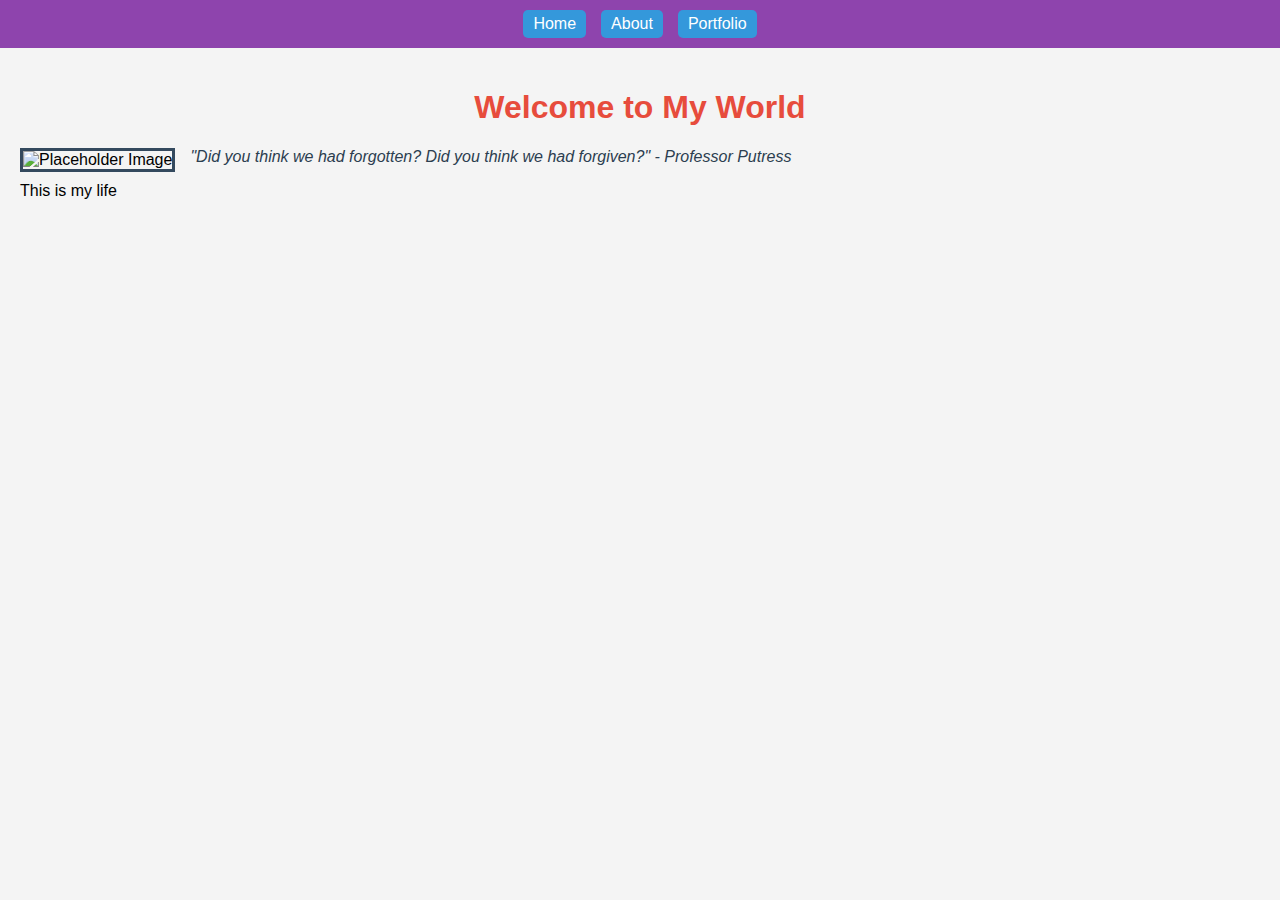
==== index.html @ caca92cf "First website" ====
<!DOCTYPE html>
<html lang="en">
<head>
    <meta charset="UTF-8">
    <meta name="viewport" content="width=device-width, initial-scale=1.0">
    <title>Personal website</title>
    <link rel="stylesheet" href="style.css">
</head>
<body>
    <nav class="navbar">
        <a href="index.html">Home</a>
        <a href="about.html">About</a>
        <a href="portfolio.html">Portfolio</a>
    </nav>

    <div class="container">
        <h1>Welcome to My World</h1>
        <img src="https://pbs.twimg.com/media/GdL9j-6WwAAZmfK?format=jpg&name=large" alt="Placeholder Image" class="floated-image">
        <blockquote class="quote">"Did you think we had forgotten? Did you think we had forgiven?" - Professor Putress</blockquote>
        <p>This is my life
        </p>

        
    </div>
</body>
</html>
---- style.css ----
body {
    font-family: Arial, sans-serif;
    margin: 0;
    padding: 0;
    background-color: #f4f4f4;
}

.navbar {
    background-color: #8e44ad;
    color: white;
    padding: 10px;
    display: flex;
    justify-content: center;
    gap: 15px;
}

.navbar a {
    color: white;
    text-decoration: none;
    padding: 5px 10px;
    border-radius: 5px;
    background-color: #3498db;
}

.navbar a:hover {
    background-color: #2ecc71;
}

.container {
    padding: 20px;
}

h1 {
    color: #e74c3c;
    text-align: center;
}

.floated-image {
    float: left;
    margin-right: 15px;
    border: 3px solid #34495e;
    max-width: 400px;
}

.quote {
    font-style: italic;
    color: #2c3e50;
    margin: 15px 0;
}

.projects {
    display: flex;
    justify-content: space-between;
    gap: 15px;
    margin-top: 20px;
}

.project {
    background-color: #ecf0f1;
    padding: 10px;
    border: 1px solid #bdc3c7;
    border-radius: 5px;
    width: 30%;
    text-align: center;
}

.project img {
    max-width: 10px;
    height: auto;
    margin-bottom: 10px;
}
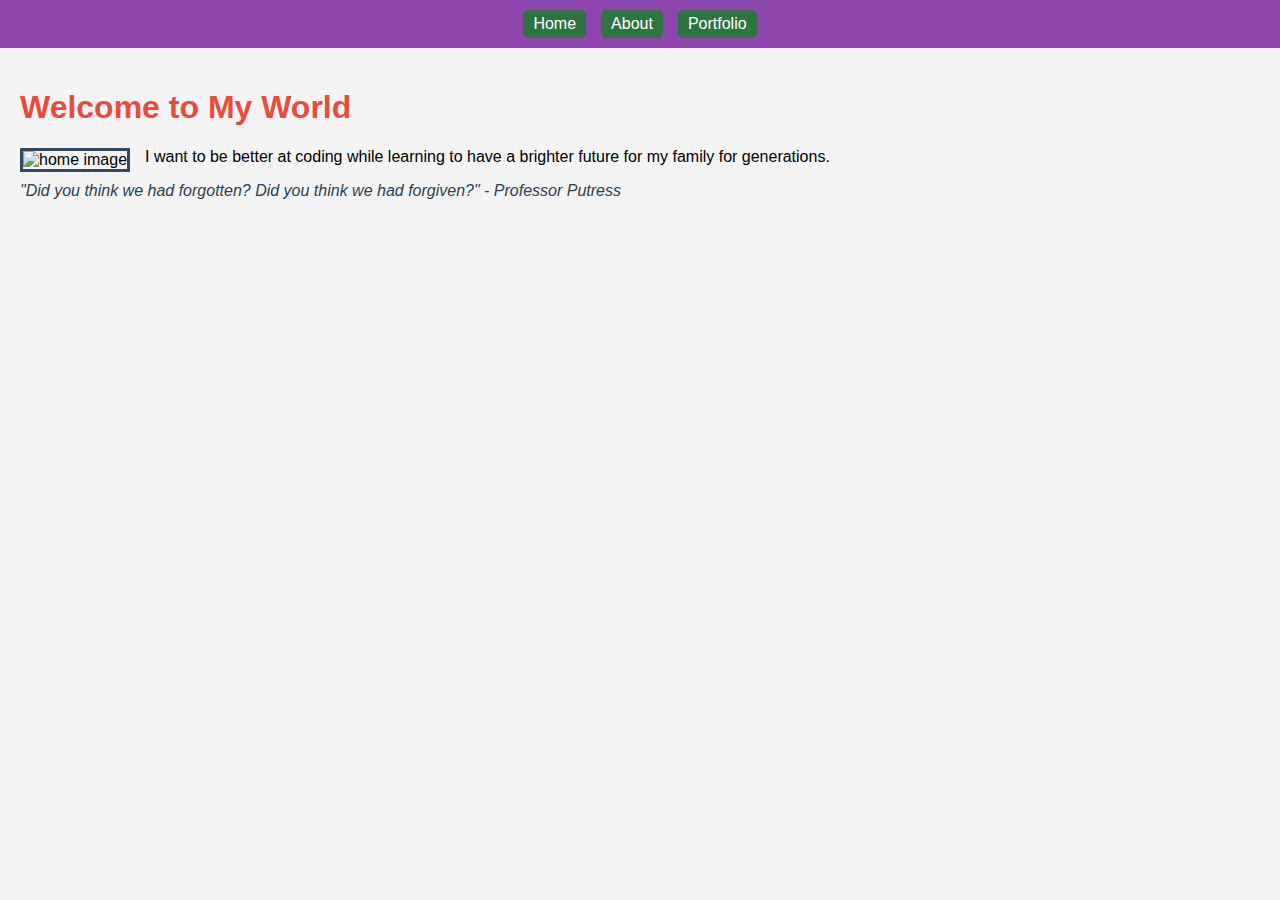
==== commit c9a181b2: "First website" ====
--- a/index.html
+++ b/index.html
@@ -5,6 +5,7 @@
     <meta name="viewport" content="width=device-width, initial-scale=1.0">
     <title>Personal website</title>
     <link rel="stylesheet" href="style.css">
+    <script src="javascript.js"></script>
 </head>
 <body>
     <nav class="navbar">
@@ -15,12 +16,9 @@
 
     <div class="container">
         <h1>Welcome to My World</h1>
-        <img src="https://pbs.twimg.com/media/GdL9j-6WwAAZmfK?format=jpg&name=large" alt="Placeholder Image" class="floated-image">
+        <img src="https://pbs.twimg.com/media/GdL9j-6WwAAZmfK?format=jpg&name=large" alt="home image" class="floated-image">
+        <p>I want to be better at coding while learning to have a brighter future for my family for generations. </p>
         <blockquote class="quote">"Did you think we had forgotten? Did you think we had forgiven?" - Professor Putress</blockquote>
-        <p>This is my life
-        </p>
-
-        
     </div>
 </body>
 </html>
--- a/style.css
+++ b/style.css
@@ -19,7 +19,7 @@
     text-decoration: none;
     padding: 5px 10px;
     border-radius: 5px;
-    background-color: #3498db;
+    background-color: #2f7243;
 }
 
 .navbar a:hover {
@@ -28,11 +28,23 @@
 
 .container {
     padding: 20px;
+
 }
 
 h1 {
     color: #e74c3c;
-    text-align: center;
+    text-align: flex;
+    max-height: 90%
+}
+
+h2 {
+    color: #e74c3c;
+    text-align: flex;
+}
+
+h3 {
+    color: #e74c3c;
+    text-align: flex;
 }
 
 .floated-image {
@@ -69,3 +81,23 @@
     height: auto;
     margin-bottom: 10px;
 }
+
+div {
+    display: block;
+    height: 450px;
+    width: 100%;
+}
+
+.Alt-img{
+    height: 400px;
+    width: 400px;
+    float: right;
+}
+
+.alt-left{
+    left: 0%;
+}
+
+.smallb{
+    display: flex;
+}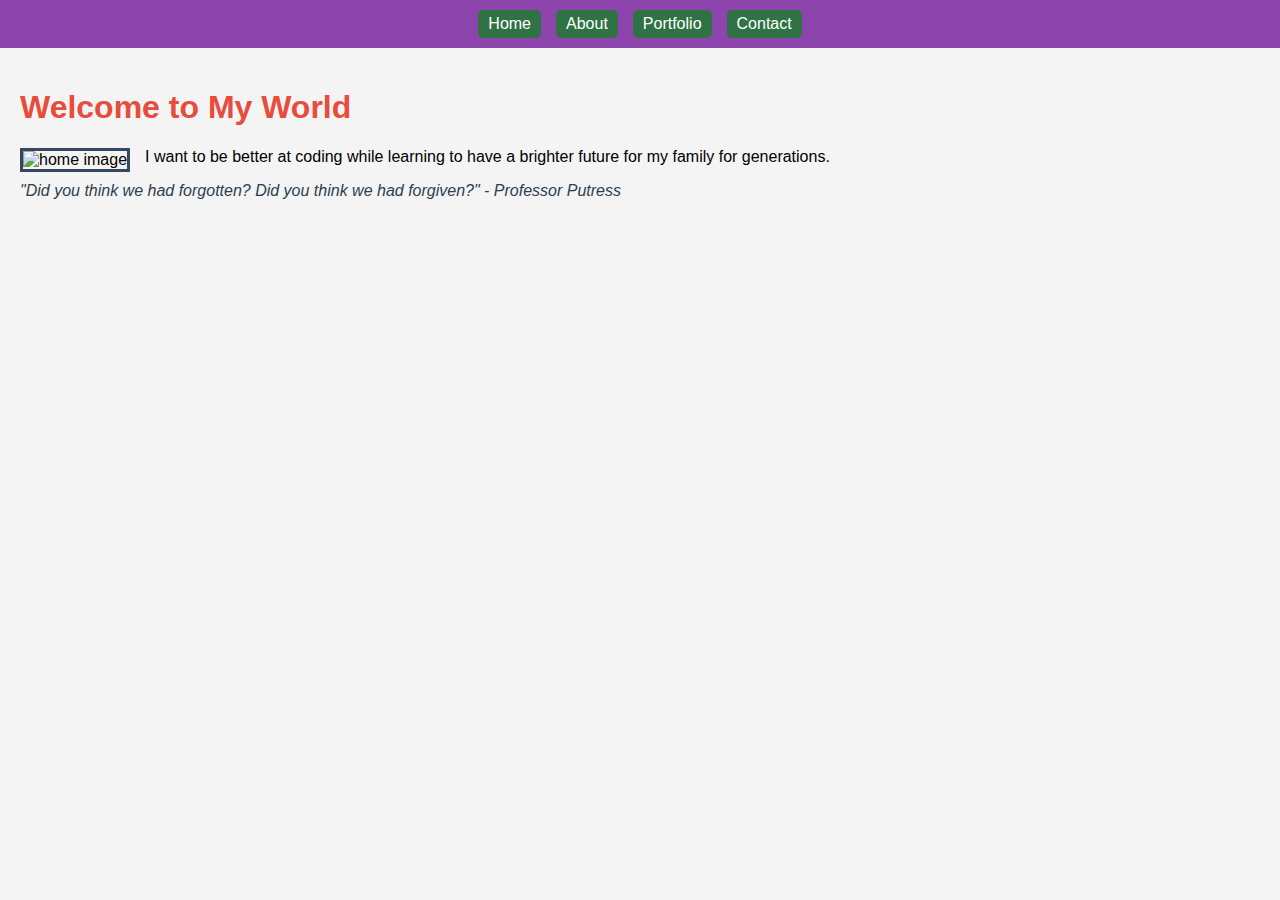
==== commit 7722db25: "Website wow" ====
--- a/index.html
+++ b/index.html
@@ -12,6 +12,7 @@
         <a href="index.html">Home</a>
         <a href="about.html">About</a>
         <a href="portfolio.html">Portfolio</a>
+        <a href="contact.html">Contact</a>
     </nav>
 
     <div class="container">
--- a/style.css
+++ b/style.css
@@ -33,18 +33,21 @@
 
 h1 {
     color: #e74c3c;
-    text-align: flex;
-    max-height: 90%
+    max-width: 50%;
+    max-height: 1024px;
+    flex-wrap: wrap;
 }
 
 h2 {
     color: #e74c3c;
-    text-align: flex;
+    text-align: right;
+    flex-wrap: wrap;
 }
 
 h3 {
     color: #e74c3c;
     text-align: flex;
+    flex-wrap: wrap;
 }
 
 .floated-image {
@@ -89,15 +92,39 @@
 }
 
 .Alt-img{
-    height: 400px;
-    width: 400px;
-    float: right;
+    height: 55%;
+    width: 60%;
+    display: flex;
+    
 }
 
 .alt-left{
-    left: 0%;
+    right: 50%;
+    height: 55%;
+    width: 60%;
+    float: right;
+    display: flex;
 }
 
-.smallb{
-    display: flex;
-}+
+@media (max-width: 768px) {
+    .body {
+        grid-template-columns: repeat(2, 1fr);
+    }
+}
+
+@media (max-width: 480px) {
+    .body {
+        grid-template-columns: 1fr;
+    }
+
+    input {
+        width: 90%;
+    }
+    .message {
+        height:145px;
+        font-size:14pt;
+        background-color: #f4f4f4;
+        border: px solid #ccc;
+    }
+} 
